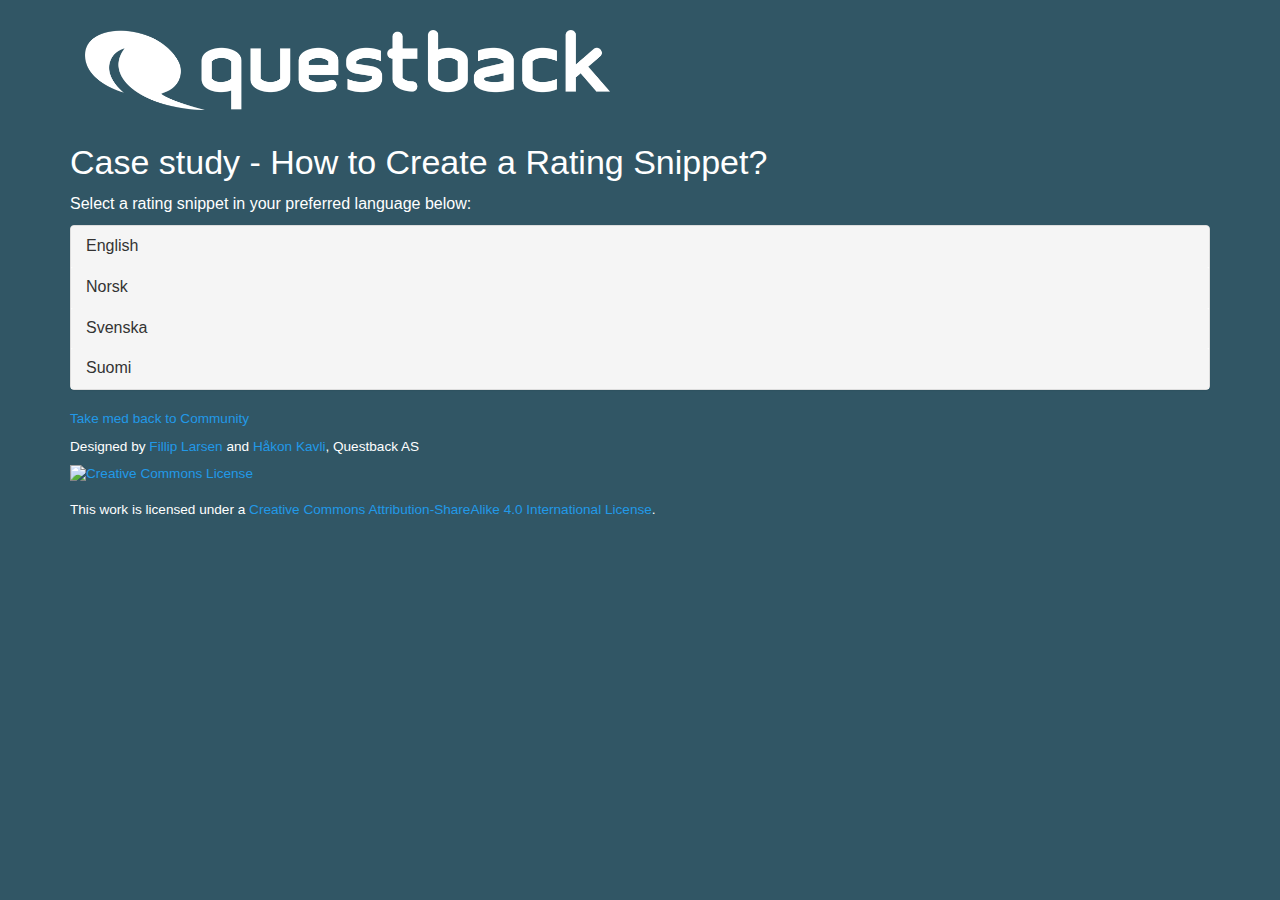
==== index.html @ 803b1bb8 "first commit" ====
<!DOCTYPE html>
<html lang="en" class="main">

  <head>

    <meta charset="utf-8">
    <meta name="viewport" content="width=device-width, initial-scale=1">
    <meta name="Filip Larsen">
    <link rel="stylesheet" href="https://maxcdn.bootstrapcdn.com/bootstrap/3.4.0/css/bootstrap.min.css">
    <script src="https://ajax.googleapis.com/ajax/libs/jquery/3.4.1/jquery.min.js"></script>
    <script src="https://maxcdn.bootstrapcdn.com/bootstrap/3.4.0/js/bootstrap.min.js"></script>

    <title>Rating Snippets - Questback Academy</title>
    <link rel="shortcut icon" href="/" />

    <script src="jquery.js"></script>
    <script>
    $(function(){
      $("#swe").load("./files/nor_rangering_rolf.html");
      $("#nor").load("./files/nor_rangering_kari.html");
    });
    </script>

    <link rel="stylesheet" href="main.css">
  </head>

  <body class="body1">

    <div class="container" id="img-container">
          <img class="logo" src="./img/logo.png"/>
      </div>

    <div class = "container">
            <h1 class="title">Case study - How to Create a Rating Snippet?</h1>
            <p class="title">Select a rating snippet in your preferred language below:</p>
            <div class = "panel-group">
               <div class = "panel panel-default">

                <!-- Engelsk dropdown -->
                  <div class = "panel-heading">
                     <h4 class = "panel-title">
                        <a  class="link-title" data-toggle = "collapse" href = "#test">English</a>
                     </h4>
                  </div>
                  <div id = "test" class="panel-collapse collapse">
                     <ul class = "list-group">
                        <li class = "list-group-item" id="eng"></li>
                     </ul>
                  </div>

                  <!-- Norsk dropdown -->
                  <div class = "panel-heading">
                        <h4 class = "panel-title">
                           <a data-toggle = "collapse" href = "#test1">Norsk</a>
                        </h4>
                     </div>
                     <div id = "test1" class="panel-collapse collapse">
                        <ul class = "list-group">
                           <li class = "list-group-item" id="nor"></li>
                        </ul>
                     </div>

                     <!-- Svensk dropdown -->
                     <div class = "panel-heading">
                            <h4 class = "panel-title">
                               <a data-toggle = "collapse" href = "#test2">Svenska</a>
                            </h4>
                         </div>
                         <div id = "test2" class="panel-collapse collapse">
                            <ul class = "list-group">
                               <li class = "list-group-item" id="swe"></li>
                            </ul>
                         </div>

                         <!-- Finsk dropdown -->
                         <div class = "panel-heading">
                                <h4 class = "panel-title">
                                   <a data-toggle = "collapse" href = "#test4">Suomi</a>
                                </h4>
                             </div>
                             <div id = "test4" class="panel-collapse collapse">
                                <ul class = "list-group">
                                   <li class = "list-group-item" id="fin"></li>
                                </ul>
                             </div>
               </div>
               
            </div>
            <p class = "title - small"> <a href="https://community.questback.com/s/">Take med back to Community</a> </br></p>          
            <p class = "title - small"> Designed by <a href= "https://www.linkedin.com/in/filipcl/">Fillip Larsen</a> and <a href="https://www.linkedin.com/in/kavlikavli/"> Håkon Kavli</a>, Questback AS </br></p>
            <p class = "title - small"><a rel="license" href="http://creativecommons.org/licenses/by-sa/4.0/"><img alt="Creative Commons License" style="border-width:0" src="https://i.creativecommons.org/l/by-sa/4.0/80x15.png" /></a><br/>This work is licensed under a <a rel="license" href="http://creativecommons.org/licenses/by-sa/4.0/">Creative Commons Attribution-ShareAlike 4.0 International License</a>.</p>
            
         </div>

  </body>
</html>
---- main.css ----
.main , .body1{
    background-color:#315665 !important;
} 

.logo{
    justify-content: center; 
    width: 50%;
    height: 50%;
    padding: 3rem;
}
#img-container{
    padding: 0;
}

.container .title { 
    color: #ffffff;
}

.panel :hover{
    background-color: #e8e6df;
}

.panel-title :hover{
    color: #709bb6;
}
a:link{
    text-decoration: none;
  }
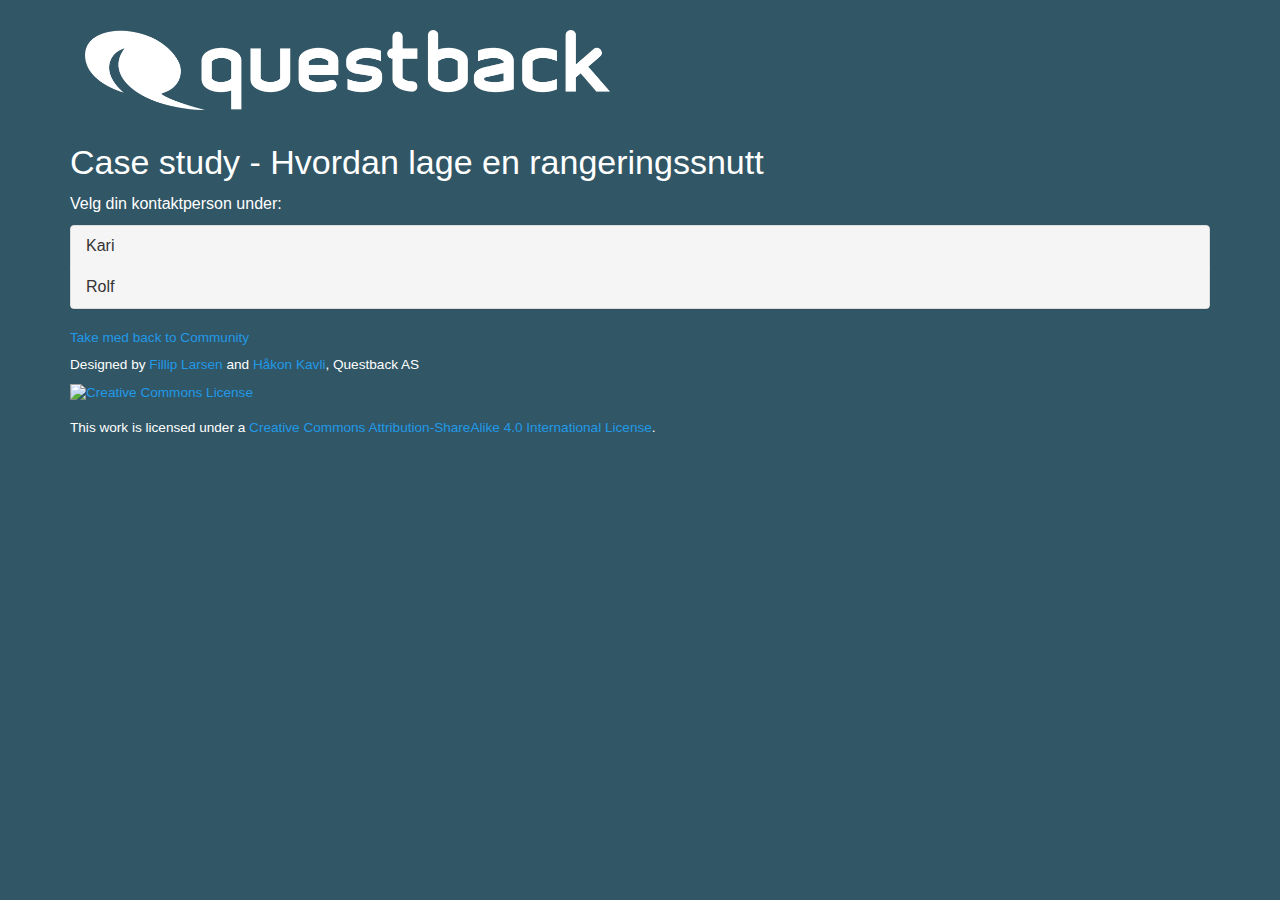
==== commit f63a6712: "2nd" ====
--- a/index.html
+++ b/index.html
@@ -31,27 +31,17 @@
       </div>
 
     <div class = "container">
-            <h1 class="title">Case study - How to Create a Rating Snippet?</h1>
-            <p class="title">Select a rating snippet in your preferred language below:</p>
+            <h1 class="title">Case study - Hvordan lage en rangeringssnutt</h1>
+            <p class="title">Velg din kontaktperson under:</p>
             <div class = "panel-group">
                <div class = "panel panel-default">
 
-                <!-- Engelsk dropdown -->
-                  <div class = "panel-heading">
-                     <h4 class = "panel-title">
-                        <a  class="link-title" data-toggle = "collapse" href = "#test">English</a>
-                     </h4>
-                  </div>
-                  <div id = "test" class="panel-collapse collapse">
-                     <ul class = "list-group">
-                        <li class = "list-group-item" id="eng"></li>
-                     </ul>
-                  </div>
+
 
                   <!-- Norsk dropdown -->
                   <div class = "panel-heading">
                         <h4 class = "panel-title">
-                           <a data-toggle = "collapse" href = "#test1">Norsk</a>
+                           <a data-toggle = "collapse" href = "#test1">Kari</a>
                         </h4>
                      </div>
                      <div id = "test1" class="panel-collapse collapse">
@@ -63,7 +53,7 @@
                      <!-- Svensk dropdown -->
                      <div class = "panel-heading">
                             <h4 class = "panel-title">
-                               <a data-toggle = "collapse" href = "#test2">Svenska</a>
+                               <a data-toggle = "collapse" href = "#test2">Rolf</a>
                             </h4>
                          </div>
                          <div id = "test2" class="panel-collapse collapse">
@@ -72,17 +62,7 @@
                             </ul>
                          </div>
 
-                         <!-- Finsk dropdown -->
-                         <div class = "panel-heading">
-                                <h4 class = "panel-title">
-                                   <a data-toggle = "collapse" href = "#test4">Suomi</a>
-                                </h4>
-                             </div>
-                             <div id = "test4" class="panel-collapse collapse">
-                                <ul class = "list-group">
-                                   <li class = "list-group-item" id="fin"></li>
-                                </ul>
-                             </div>
+                         
                </div>
                
             </div>
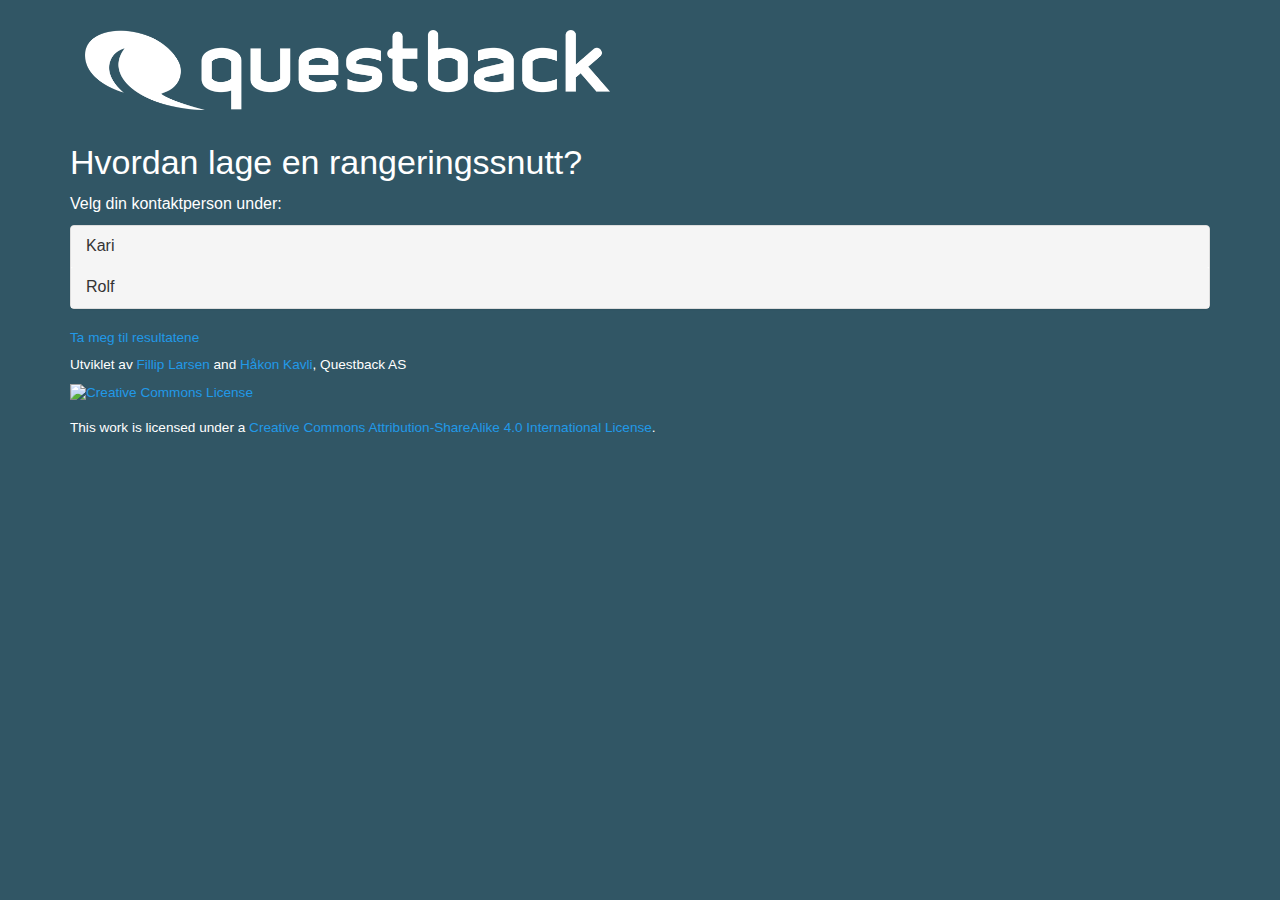
==== commit 9d08bf37: "tth" ====
--- a/index.html
+++ b/index.html
@@ -16,8 +16,8 @@
     <script src="jquery.js"></script>
     <script>
     $(function(){
-      $("#swe").load("./files/nor_rangering_rolf.html");
-      $("#nor").load("./files/nor_rangering_kari.html");
+      $("#rolf").load("./files/nor_rangering_rolf.html");
+      $("#kari").load("./files/nor_rangering_kari.html");
     });
     </script>
 
@@ -31,7 +31,7 @@
       </div>
 
     <div class = "container">
-            <h1 class="title">Case study - Hvordan lage en rangeringssnutt</h1>
+            <h1 class="title">Hvordan lage en rangeringssnutt?</h1>
             <p class="title">Velg din kontaktperson under:</p>
             <div class = "panel-group">
                <div class = "panel panel-default">
@@ -46,7 +46,7 @@
                      </div>
                      <div id = "test1" class="panel-collapse collapse">
                         <ul class = "list-group">
-                           <li class = "list-group-item" id="nor"></li>
+                           <li class = "list-group-item" id="kari"></li>
                         </ul>
                      </div>
 
@@ -58,7 +58,7 @@
                          </div>
                          <div id = "test2" class="panel-collapse collapse">
                             <ul class = "list-group">
-                               <li class = "list-group-item" id="swe"></li>
+                               <li class = "list-group-item" id="rolf"></li>
                             </ul>
                          </div>
 
@@ -66,8 +66,8 @@
                </div>
                
             </div>
-            <p class = "title - small"> <a href="https://community.questback.com/s/">Take med back to Community</a> </br></p>          
-            <p class = "title - small"> Designed by <a href= "https://www.linkedin.com/in/filipcl/">Fillip Larsen</a> and <a href="https://www.linkedin.com/in/kavlikavli/"> Håkon Kavli</a>, Questback AS </br></p>
+            <p class = "title - small"> <a href="https://livereports.questback.com/?auth=1GhMggBw4-GEnsgk6xMIfQ2&rid=4090462">Ta meg til resultatene</a> </br></p>          
+            <p class = "title - small"> Utviklet av <a href= "https://www.linkedin.com/in/filipcl/">Fillip Larsen</a> and <a href="https://www.linkedin.com/in/kavlikavli/"> Håkon Kavli</a>, Questback AS </br></p>
             <p class = "title - small"><a rel="license" href="http://creativecommons.org/licenses/by-sa/4.0/"><img alt="Creative Commons License" style="border-width:0" src="https://i.creativecommons.org/l/by-sa/4.0/80x15.png" /></a><br/>This work is licensed under a <a rel="license" href="http://creativecommons.org/licenses/by-sa/4.0/">Creative Commons Attribution-ShareAlike 4.0 International License</a>.</p>
             
          </div>
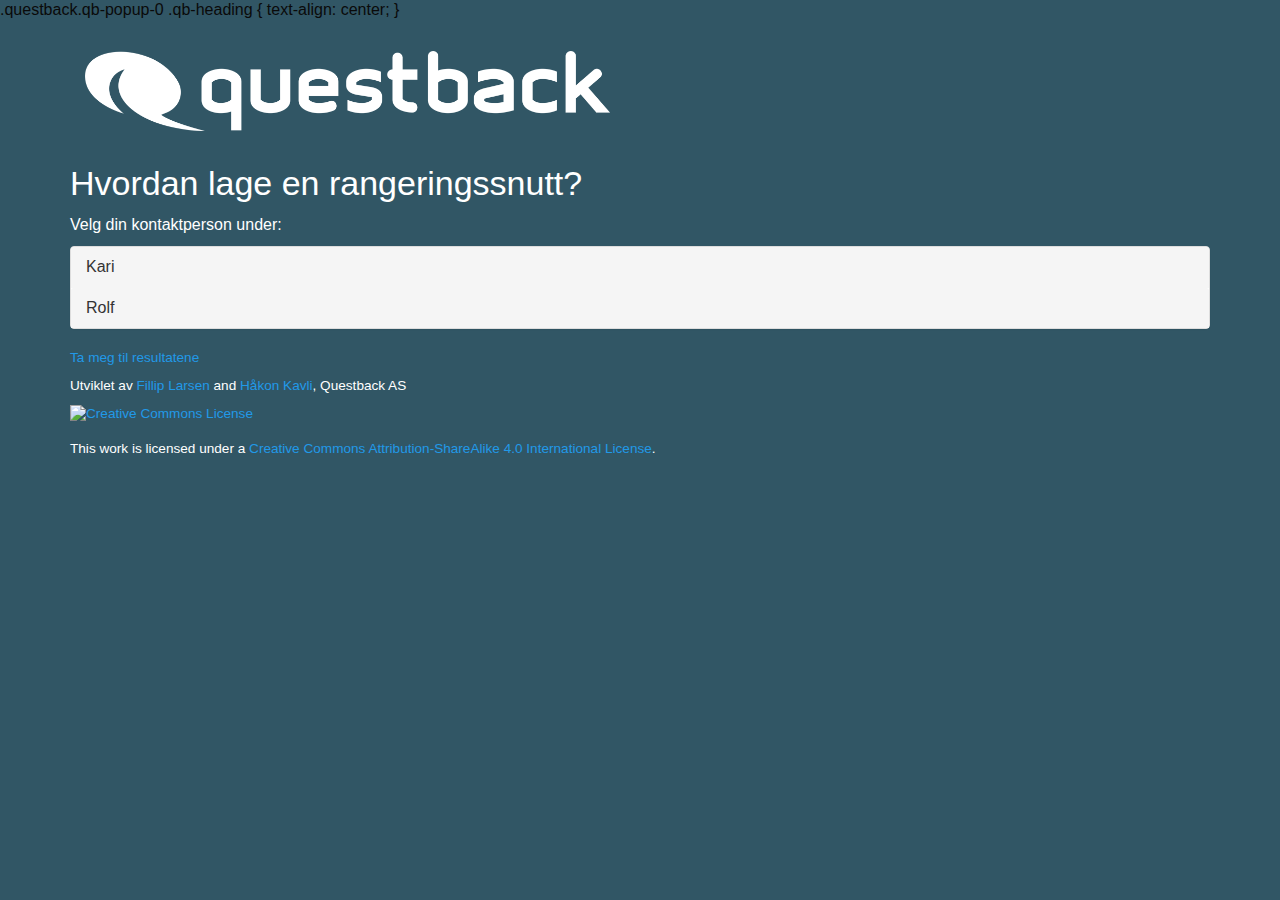
==== commit 2a7e8892: "Update index.html" ====
--- a/index.html
+++ b/index.html
@@ -12,6 +12,66 @@
 
     <title>Rating Snippets - Questback Academy</title>
     <link rel="shortcut icon" href="/" />
+    
+    <script src="./questback.popup-1.0.1.min.js"></script>
+    <script>
+        questback.popup.create("https://response.questback.com/questback/bqcht78f0l", {
+            title: "Invitation till undersökning", // title of popup, should be set
+            text: "Ønsker du å delta på vår undersökning om tunnelbanan til Barkarby?", // text in popup, should be set
+            autoDisplay: true, // whether or not popup should be shown automatically; popup can be opened programmatically using questback.popup.display()
+            delay: 0.5, // OPTIONAL; delay in seconds before popup starts to be displayed (before animations kick in)
+            displayFraction: 1, // how often a popup should be displayed; value is between 0 and 1, e.g. 0.2 shows the popup 1 in 5 times
+            activePeriodStart: undefined, // defines a date after which the popup will be shown
+            activePeriodEnd: undefined, // defines a date before which the popup will be shown
+            // button configurations
+            buttons: [
+                { // custom button, showcasing type participate
+                    type: "participate",
+                    text: "Ja"
+                },
+                { // custom button, showcasing type decline
+                    type: "decline",
+                    text: "Nej"
+                },
+            ],
+            // dimensions on popup and iframe (if applicable)
+            width: 500, // the width of the popup
+            height: "auto", // the height of the popup
+            left: "50%", // the left offset of the popup
+            top: "50%", // the top offset of the popup
+            display: {
+                type: "tab", // embedded/window/tab/onleave
+                width: 800, // the width of the iframe (used with embedded and window)
+                height: 600 // the height of the iframe (used with embedded and window)
+            },
+            // custom theme configuration
+            theme: {
+                logo: {
+                    url: "https://web2.questback.com/client/app/Style/images/logo@2.png", // url to logo, defaults to undefined
+                    align: "center", // left/center/right
+                    vAlign: "middle" // top/middle/bottom
+                },
+                shadow: true, // displays the shadow below the popup
+                backdrop: false, // enables a backdrop behind the popup
+                buttonAlignment: "center", // left/center/right
+                showAnimation: {
+                    type: "fade-in", // none/custom/fade-in/fade-out/rotate-in/rotate-out/slide-from-left/slide-from-right/slide-from-top/slide-from-bottom/slide-to-left/slide-to-right/slide-to-top/slide-to-bottom/scale-in/scale-out
+                    duration: 500, // the number of milliseconds the animation uses
+                    css: undefined // to be used with custom, insert your css-animation, e.g. "0% {opacity: 0;transform: translateX(11%);} 50%{opacity: 1;} 100% {opacity: 1;transform: translateX(100px);}"
+                },
+                hideAnimation: {
+                    type: "fade-out", // none/custom/fade-in/fade-out/rotate-in/rotate-out/slide-from-left/slide-from-right/slide-from-top/slide-from-bottom/slide-to-left/slide-to-right/slide-to-top/slide-to-bottom/scale-in/scale-out
+                    duration: 500, // the number of milliseconds the animation uses
+                    css: undefined // to be used with custom, insert your css-animation, e.g. "0% {opacity: 0;transform: translateX(11%);} 50%{opacity: 1;} 100% {opacity: 1;transform: translateX(100px);}"
+                },
+            },
+            // cookie configuration
+            disableCookies: false, // whether or not data should be stored on the client; set this to true if you need to test on servers
+            identifier: "qb0", // identifier of survey, by default is qb<number> where number is the number of popups generated
+            cookieName: "questback.popup.qb0", // set the name of the cookie that stores info concerning the popup; default is questback.popup.<identifier>
+            redisplayAfterDays: 365 // number of days before popup is shown once more (stored in cookie)
+        });
+    </script>
 
     <script src="jquery.js"></script>
     <script>
@@ -25,6 +85,9 @@
   </head>
 
   <body class="body1">
+    .questback.qb-popup-0 .qb-heading {
+      text-align: center;
+    }
 
     <div class="container" id="img-container">
           <img class="logo" src="./img/logo.png"/>
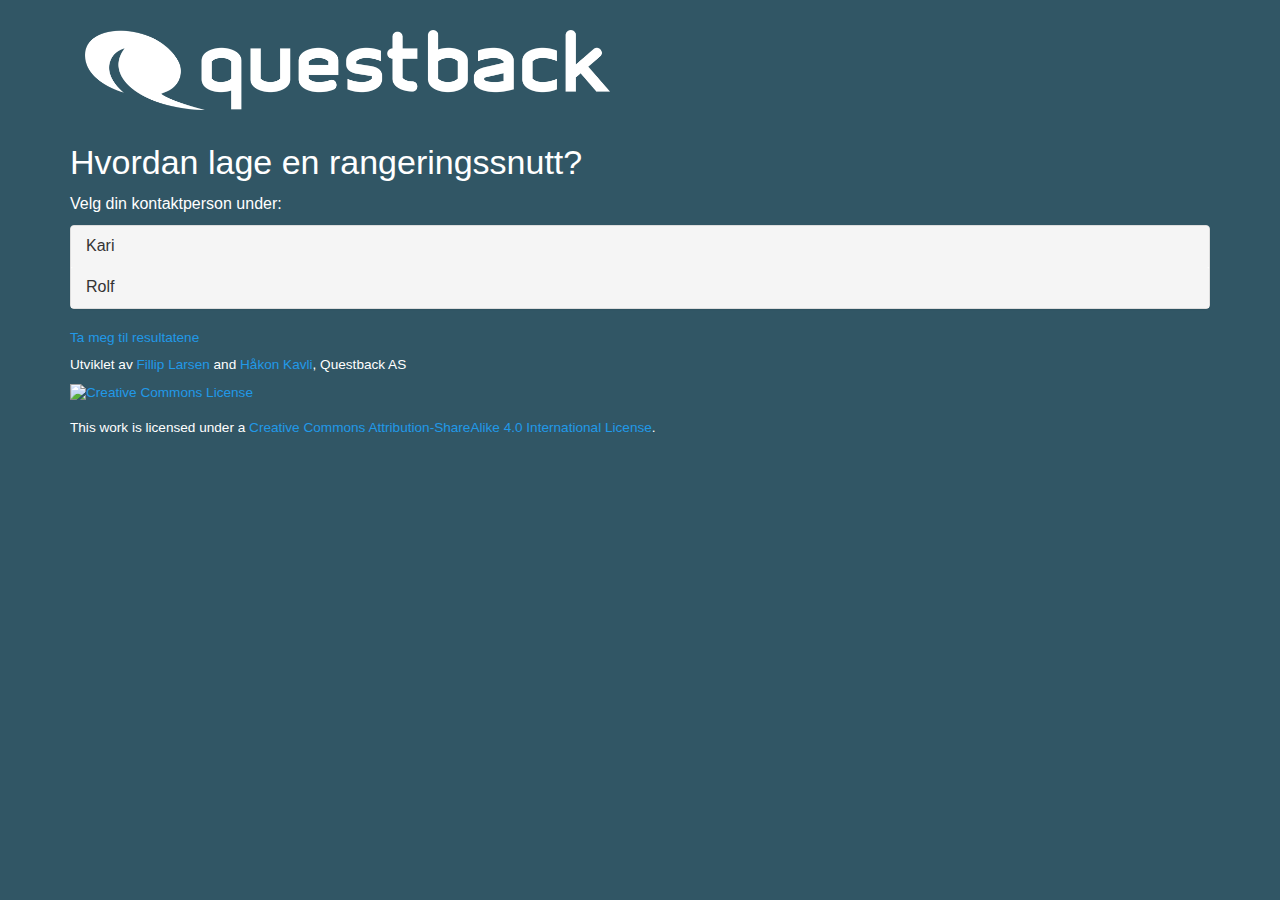
==== commit 9da3cbda: "Update index.html" ====
--- a/index.html
+++ b/index.html
@@ -83,11 +83,39 @@
 
     <link rel="stylesheet" href="main.css">
   </head>
+  
+      <style>
+        html {
+            background: url("https://images.unsplash.com/photo-1516458464372-eea4ab222b31?ixlib=rb-1.2.1&ixid=eyJhcHBfaWQiOjEyMDd9&auto=format&fit=crop&w=633&q=80") no-repeat center center fixed;
+            -webkit-background-size: cover;
+            -moz-background-size: cover;
+            -o-background-size: cover;
+            background-size: cover;
+        }
+
+        .questback.qb-popup-0 .qb-heading {
+            text-align: center;
+        }
+
+        @media (min-width: 481px) and (max-width: 767px) {
+            .html {
+                float: left;
+                width: 100%;
+                height: 100%;
+                text-align: center;
+            }
+        }
+
+        @media (min-width: 320px) and (max-width: 480px) {
+            .html {
+                width: 100%;
+                height: 100%;
+                text-align: center;
+            }
+        }
+    </style>
 
   <body class="body1">
-    .questback.qb-popup-0 .qb-heading {
-      text-align: center;
-    }
 
     <div class="container" id="img-container">
           <img class="logo" src="./img/logo.png"/>
